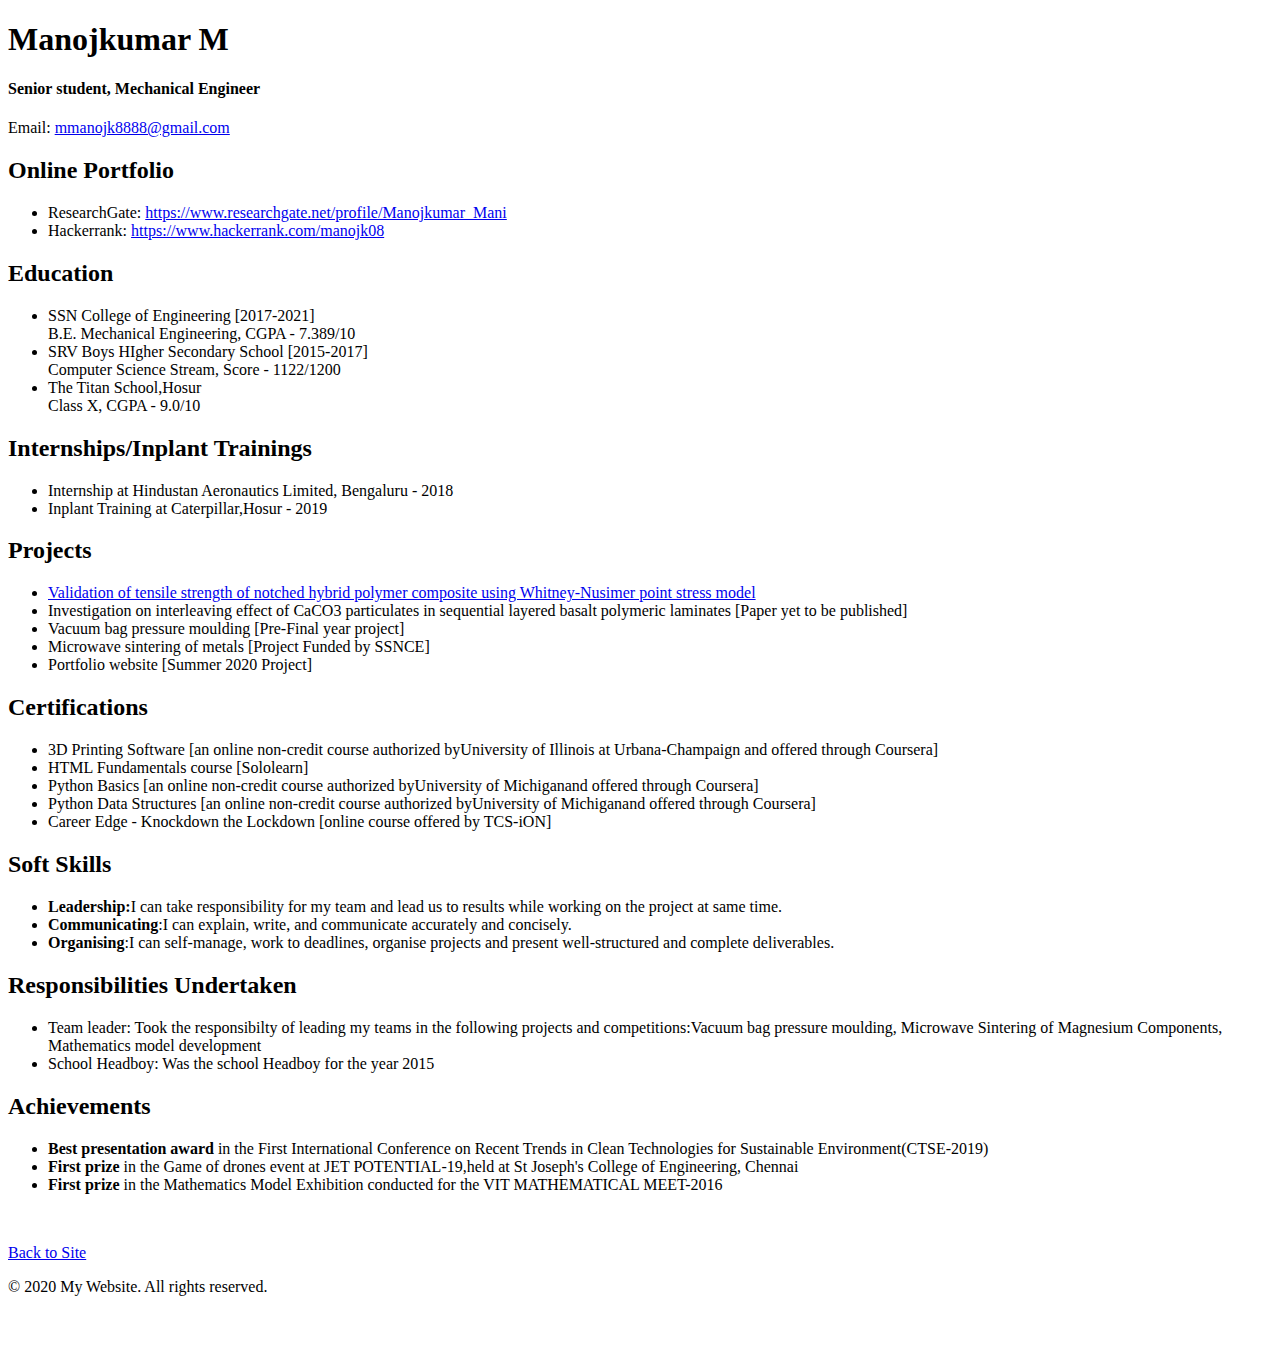
==== resume.html @ 2a3b3832 "Add files via upload" ====
<!DOCTYPE html>
<html lang="en">

<html>

<head>
  <meta charset='utf-8'>
  <meta http-equiv='X-UA-Compatible' content='IE=edge'>
  <meta name='viewport' content='width=device-width, initial-scale=1.0' shrink-to-fit=no>
  <link rel="stylesheet" href="CSS/master.css">
  <title>My Resume</title>
  <link rel="apple-touch-icon" sizes="180x180" href="images/apple-touch-icon.png">
  <link rel="icon" type="image/png" sizes="32x32" href="images/favicon-32x32.png">
  <link rel="icon" type="image/png" sizes="16x16" href="images/favicon-16x16.png">
  <meta name="theme-color" content="#696969">
</head>

<body>
    
  <h1>Manojkumar M</h1>
  <h4>Senior student, Mechanical Engineer</h4>

  <p>Email: <a href="mailto:mailto:mmanojk8888@gmail.com" target="_blank">mmanojk8888@gmail.com</a></p>

  <h2>Online Portfolio</h2>
  <ul>
    <li>ResearchGate: <a href="https://www.researchgate.net/profile/Manojkumar_Mani">https://www.researchgate.net/profile/Manojkumar_Mani</a></li> 
    <li>Hackerrank: <a href="https://www.hackerrank.com/manojk08" target="_blank">https://www.hackerrank.com/manojk08</a></li>
  </ul>


  <h2>Education</h2>
  <ul>
    <li>SSN College of Engineering [2017-2021] <br>B.E. Mechanical Engineering, CGPA - 7.389/10</li>
    <li>SRV Boys HIgher Secondary School [2015-2017]<br>Computer Science Stream, Score - 1122/1200</li>
    <li>The Titan School,Hosur<br>Class X, CGPA - 9.0/10</li>
  </ul>

  <h2>Internships/Inplant Trainings</h2>

  <ul>
    <li>Internship at Hindustan Aeronautics Limited, Bengaluru - 2018</li>
    <li>Inplant Training at Caterpillar,Hosur - 2019</li>
  </ul>
  <h2>Projects</h2>
    <ul>
      <li><a href="https://www.sciencedirect.com/science/article/pii/S2214785320303345"target="_blank"> Validation of tensile strength of notched hybrid polymer composite using Whitney-Nusimer point stress model</a></li>
      <li>Investigation on interleaving effect of CaCO3 particulates in sequential layered basalt polymeric laminates [Paper yet to be published]</li>
      <li>Vacuum bag pressure moulding [Pre-Final year project]</li>
      <li>Microwave sintering of metals [Project Funded by SSNCE]</li>
      <li>Portfolio website [Summer 2020 Project]</li>
    </ul>

  <h2>Certifications</h2>

    <ul>
      <li>3D Printing Software [an online non-credit course authorized byUniversity of Illinois at Urbana-Champaign and offered through Coursera]</li>
      <li>HTML Fundamentals course [Sololearn]</li>
      <li>Python Basics [an online non-credit course authorized byUniversity of Michiganand offered through Coursera]</li>
      <li>Python Data Structures [an online non-credit course authorized byUniversity of Michiganand offered through Coursera]</li>
      <li>Career Edge - Knockdown the Lockdown [online course offered by TCS-iON]</li>
    </ul>

  <h2>Soft Skills</h2>
  <ul>
    <li><strong>Leadership:</strong>I can take responsibility for my team and lead us to results while working on the project at same time.</li>
    <li><strong>Communicating</strong>:I can explain, write, and communicate accurately and concisely.</li>
    <li><strong>Organising</strong>:I can self-manage, work to deadlines, organise projects and present well-structured and complete deliverables.</li>
  </ul>

  <h2>Responsibilities Undertaken</h2>
  <ul>
    <li>Team leader: Took the responsibilty of leading my teams in the following projects and competitions:Vacuum bag pressure moulding, Microwave Sintering of Magnesium Components, Mathematics model development</li>
    <li>School Headboy: Was the school Headboy for the year 2015</li>
  </ul>
  <h2>Achievements</h2>
  <ul>
    <li><strong>Best presentation award</strong> in the First International Conference on Recent Trends in Clean Technologies for Sustainable Environment(CTSE-2019)</li>
    <li><strong>First prize</strong> in the Game of drones event at JET POTENTIAL-19,held at St Joseph's College of Engineering, Chennai</li>
    <li><strong>First prize</strong> in the Mathematics Model Exhibition conducted for the VIT MATHEMATICAL MEET-2016 </li>
  </ul>

</body>

<footer>

  <p><br></p>
  <p><a href="index.html" class="intro">Back to Site</a><p>
  <div class="copyright">
  &copy; 2020 My Website. All rights reserved.
  </div>
  <p><br></p>

</footer>

</html>
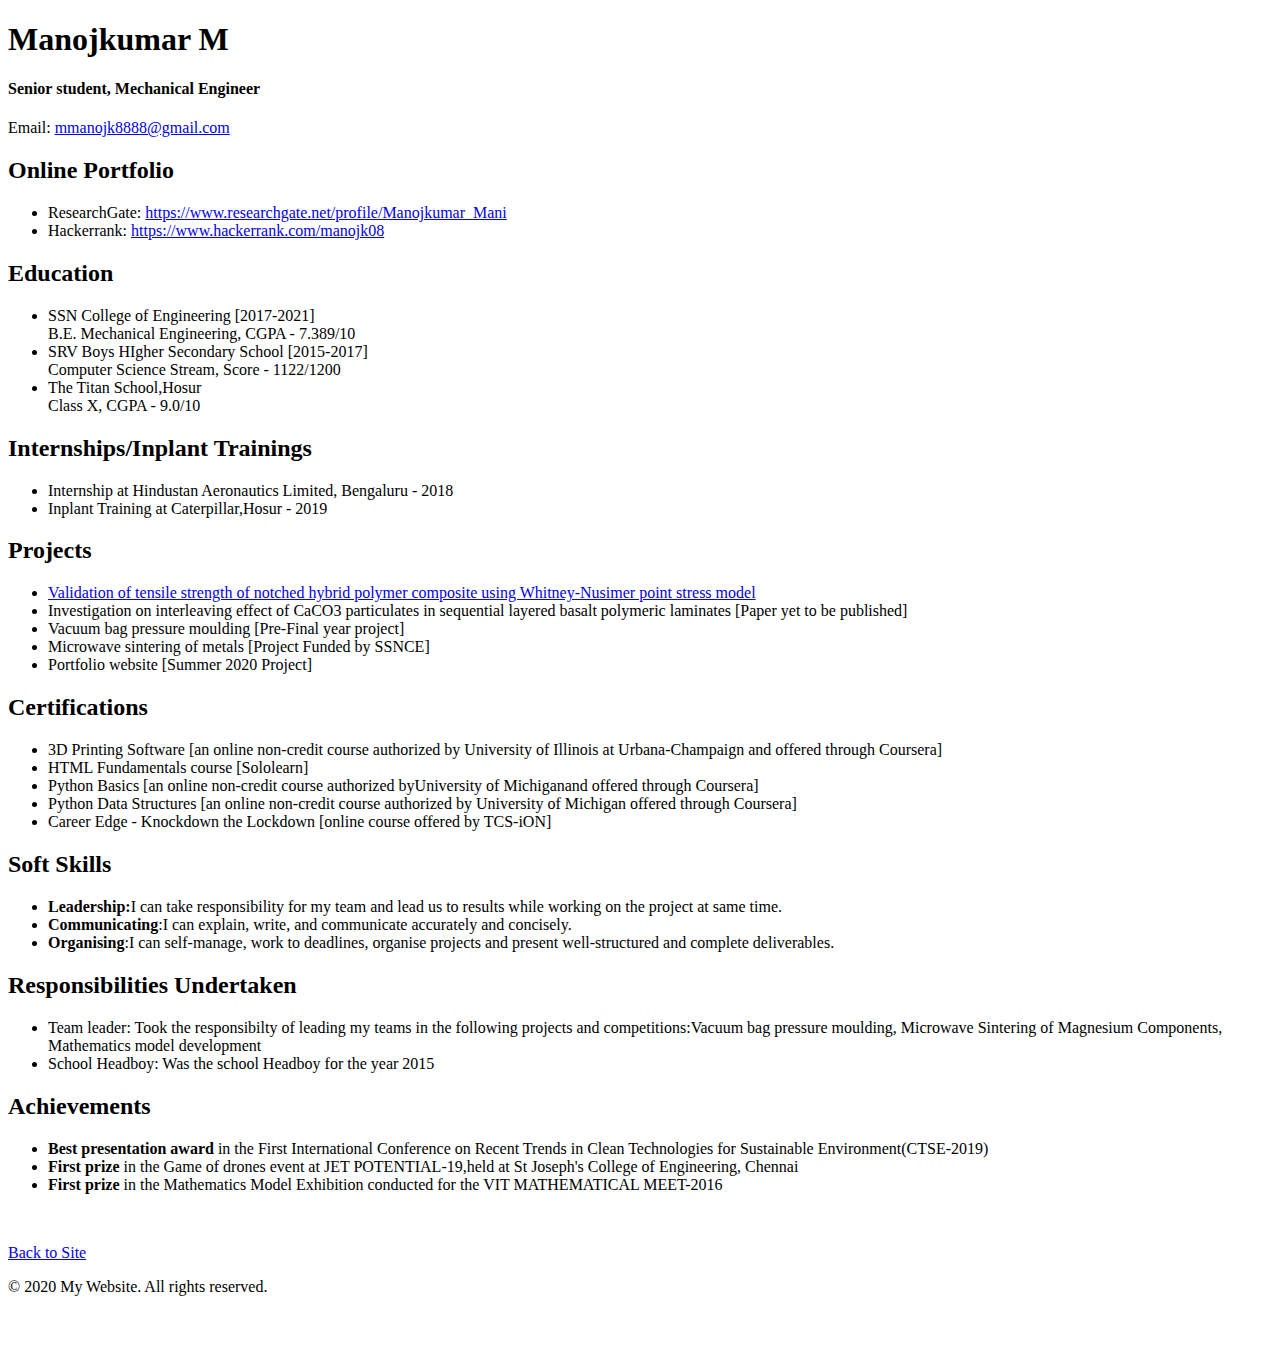
==== commit ca5e00c3: "Update resume.html" ====
--- a/resume.html
+++ b/resume.html
@@ -54,10 +54,10 @@
   <h2>Certifications</h2>
 
     <ul>
-      <li>3D Printing Software [an online non-credit course authorized byUniversity of Illinois at Urbana-Champaign and offered through Coursera]</li>
+      <li>3D Printing Software [an online non-credit course authorized by University of Illinois at Urbana-Champaign and offered through Coursera]</li>
       <li>HTML Fundamentals course [Sololearn]</li>
       <li>Python Basics [an online non-credit course authorized byUniversity of Michiganand offered through Coursera]</li>
-      <li>Python Data Structures [an online non-credit course authorized byUniversity of Michiganand offered through Coursera]</li>
+      <li>Python Data Structures [an online non-credit course authorized by University of Michigan offered through Coursera]</li>
       <li>Career Edge - Knockdown the Lockdown [online course offered by TCS-iON]</li>
     </ul>
 
@@ -93,4 +93,4 @@
 
 </footer>
 
-</html>+</html>
